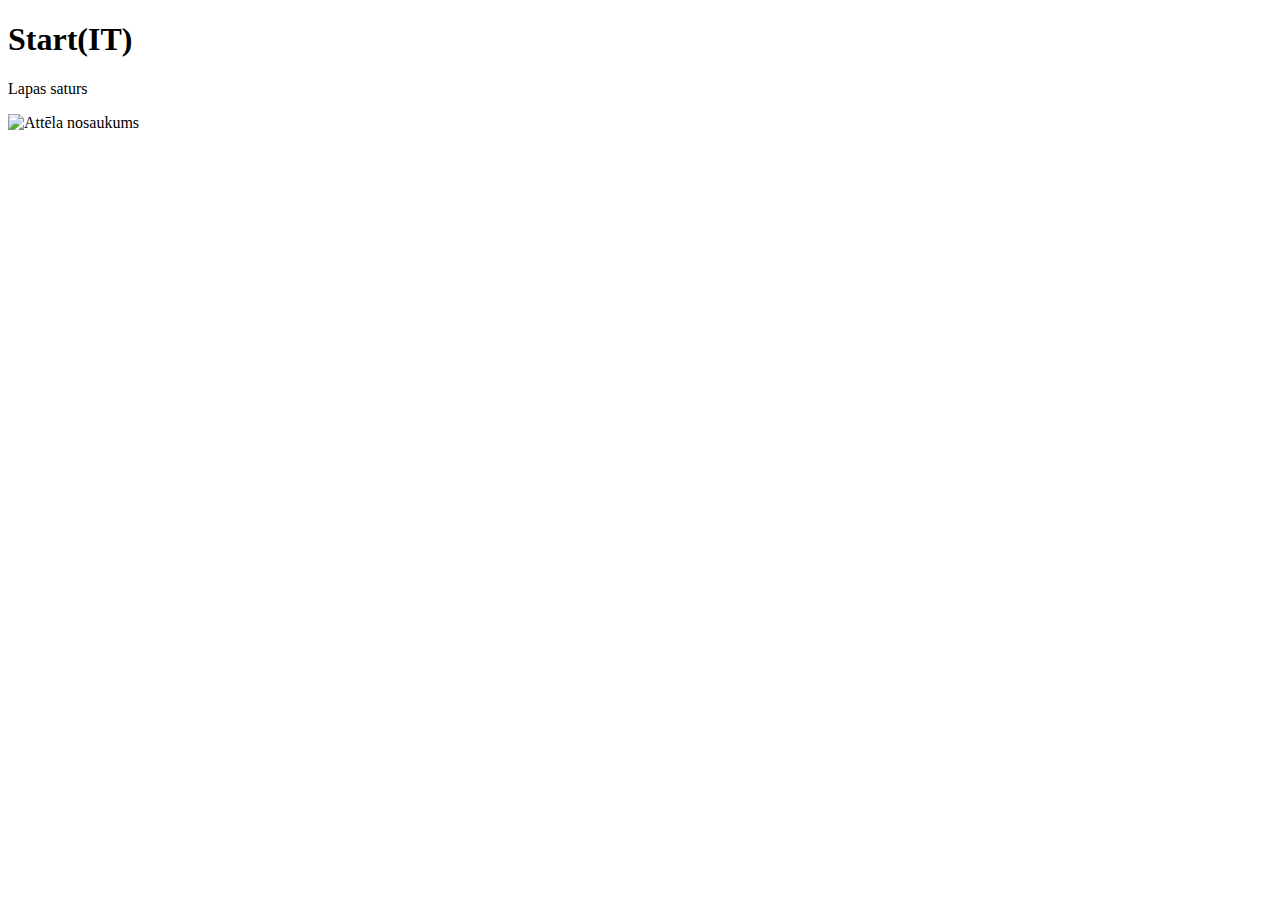
==== index.html @ 38da2936 "Add files via upload" ====
<!DOCTYPE html>
<html>
<head>
<meta charset='utf-8'>
<meta http-equiv='X-UA-Compatible' content='IE=edge'>
<title>Start(IT) mājaslapa</title>
<meta name='viewport' content='width=device-width, initial-scale=1'>
<link rel='stylesheet' type='text/css' media='screen' href='main.css'>
<script src='main.js'></script>
</head>
<body>
<h1>Start(IT)</h1>
<p>Lapas saturs</p>
<img src="image.png" alt="Attēla nosaukums">
</body>
</html>
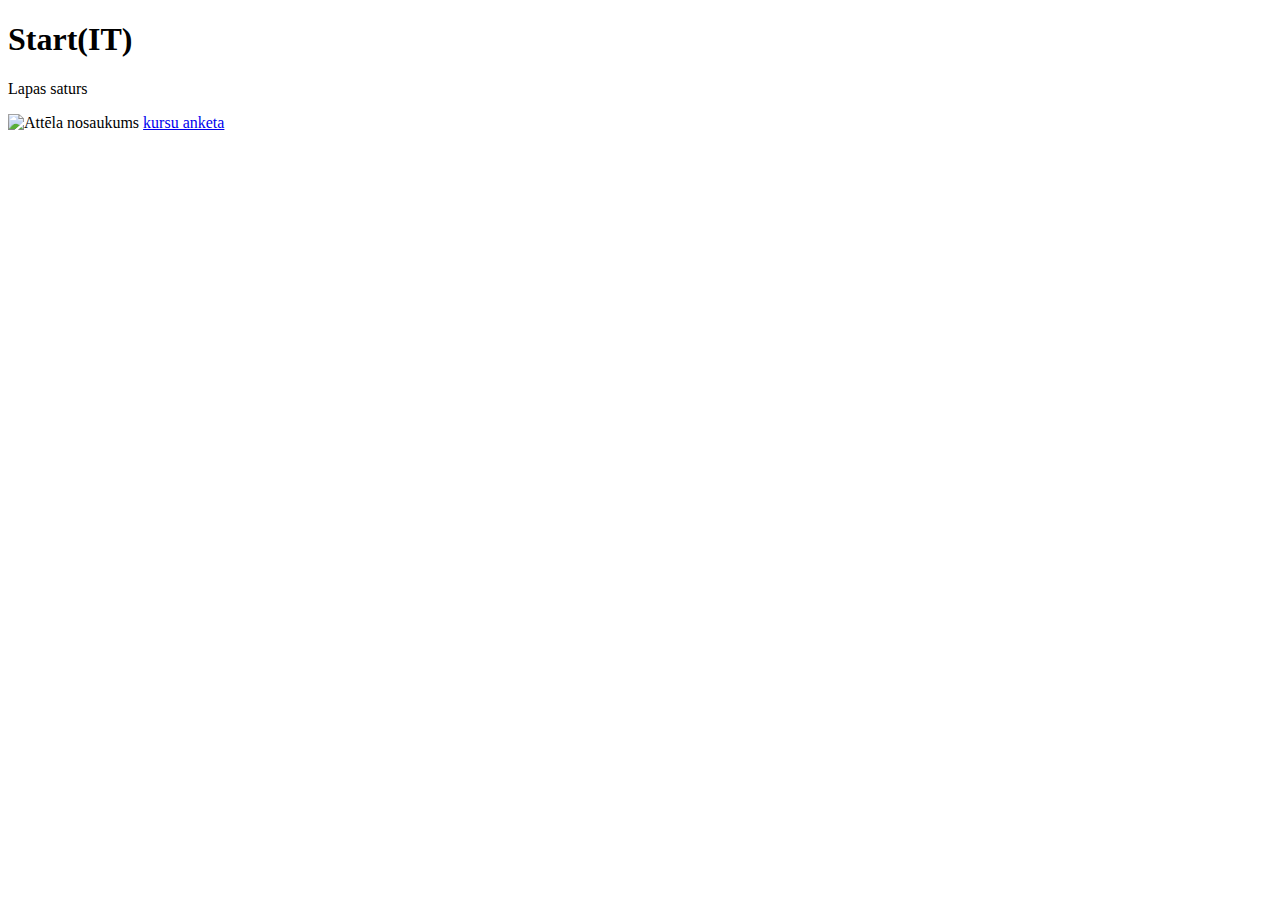
==== commit 88edbc34: "Update index.html" ====
--- a/index.html
+++ b/index.html
@@ -12,5 +12,6 @@
 <h1>Start(IT)</h1>
 <p>Lapas saturs</p>
 <img src="image.png" alt="Attēla nosaukums">
+  <a class="button1" href="pirmalapa.html">kursu anketa</a>
 </body>
-</html>+</html>
